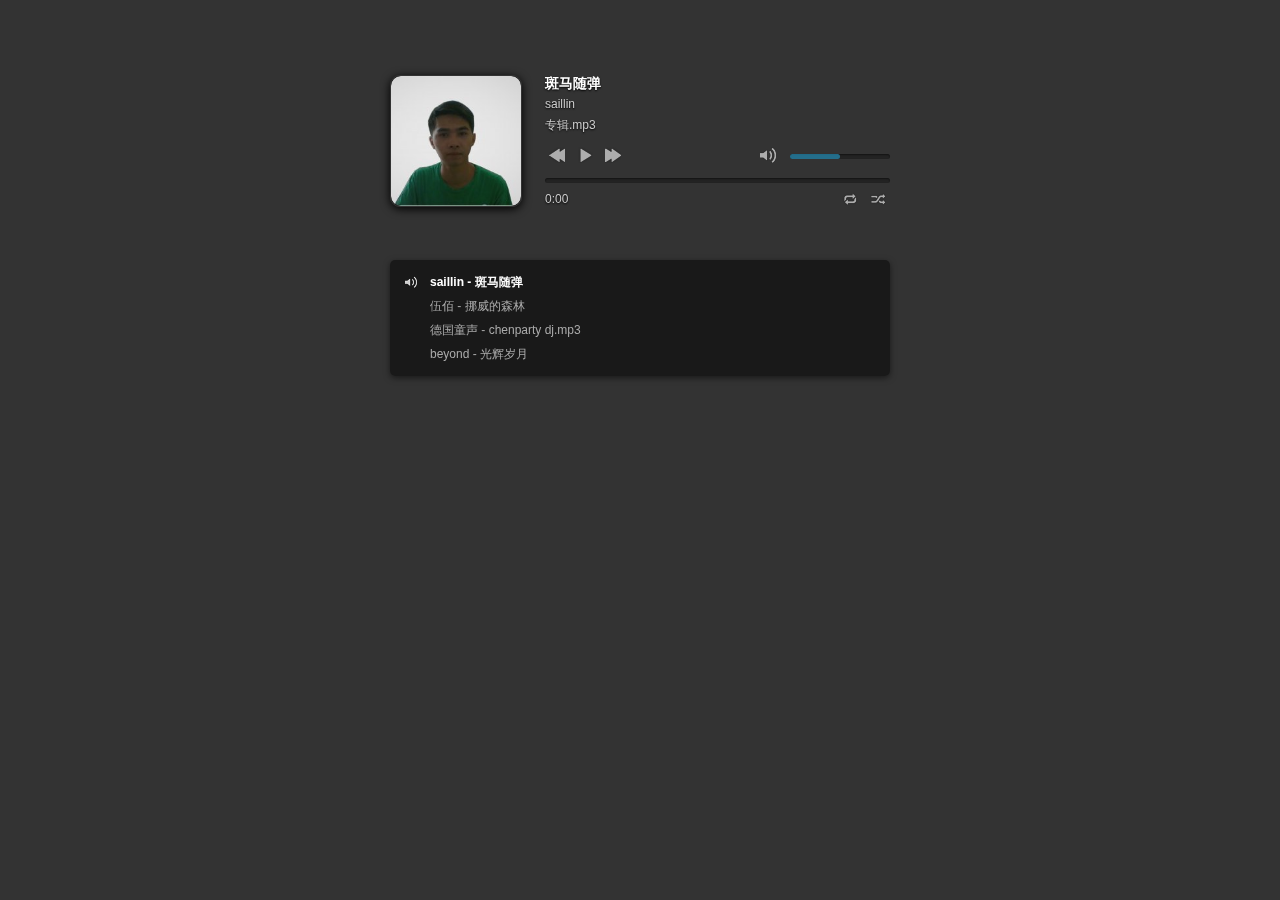
==== music/index.html @ 337a95b1 "增加music页" ====
<!DOCTYPE html PUBLIC "-//W3C//DTD XHTML 1.0 Transitional//EN" "http://www.w3.org/TR/xhtml1/DTD/xhtml1-transitional.dtd">
<html xmlns="http://www.w3.org/1999/xhtml">
<head>
<meta http-equiv="Content-Type" content="text/html; charset=utf-8" />
<title>随心听</title>
<link rel="stylesheet" href="css/stylesheets/style.css">
<script src="js/jquery-1.7.2.min.js"></script>
</head>
<body>
<div id="background">
<div id="player">
	<div class="cover"></div>
	<div class="ctrl">
		<div class="tag">
			<strong>Title</strong>
			<span class="artist">Artist</span>
			<span class="album">Album</span>
		</div>
		<div class="control">
			<div class="left">
				<div class="rewind icon"></div>
				<div class="playback icon"></div>
				<div class="fastforward icon"></div>
			</div>
			<div class="volume right">
				<div class="mute icon left"></div>
				<div class="slider left">
					<div class="pace"></div>
				</div>
			</div>
		</div>
		<div class="progress">
			<div class="slider">
				<div class="loaded"></div>
				<div class="pace"></div>
			</div>
			<div class="timer left">0:00</div>
			<div class="right">
				<div class="repeat icon"></div>
				<div class="shuffle icon"></div>
			</div>
		</div>
	</div>
</div>
<ul id="playlist"></ul>
</div>
<script src="js/jquery-ui-1.8.17.custom.min.js"></script>
<script src="js/script.js"></script>
<div style="display:none;">
<script src="http://s20.cnzz.com/stat.php?id=3992412&web_id=3992412&show=pic" language="JavaScript"></script>
<script>
var _hmt = _hmt || [];
(function() {
  var hm = document.createElement("script");
  hm.src = "https://hm.baidu.com/hm.js?9d2f00b533f9cca146f784443e5bfc96";
  var s = document.getElementsByTagName("script")[0]; 
  s.parentNode.insertBefore(hm, s);
})();
</script>
</div>
</body>
</html>
---- music/css/stylesheets/style.css ----
* {
  margin: 0;
  padding: 0;
}

body {
  font: 14px "Helvetica Neue",Helvetica,Arial,"Lucida Grande",sans-serif;
  background: #333;
  color: #fff;
}

a {
  outline: none;
  text-decoration: none;
}

.left {
  float: left;
}

.right {
  float: right;
}

.clear {
  clear: both;
}

#background {

  background-size: cover;
  position: fixed;
  top: 0;
  left: 0;
  width: 100%;
  height: 100%;
  -moz-user-select: none;
  -khtml-user-select: none;
  -webkit-user-select: none;
  -o-user-select: none;
  user-select: none;
}

#player {
  width: 500px;
  height: 130px;
  padding: 25px;
  margin: 50px auto 30px;
  position: relative;
}
#player .cover {
  background: rgba(0, 0, 0, 0.5);
  border: 1px solid #333;
  position: absolute;
  top: 25px;
  left: 25px;
  overflow: hidden;
  -moz-border-radius: 10px;
  -webkit-border-radius: 10px;
  -o-border-radius: 10px;
  -ms-border-radius: 10px;
  -khtml-border-radius: 10px;
  border-radius: 10px;
  width: 130px;
  height: 130px;
  -moz-box-shadow: 0 2px 10px black;
  -webkit-box-shadow: 0 2px 10px black;
  -o-box-shadow: 0 2px 10px black;
  box-shadow: 0 2px 10px black;
}
#player .cover img {
  -moz-border-radius: 10px;
  -webkit-border-radius: 10px;
  -o-border-radius: 10px;
  -ms-border-radius: 10px;
  -khtml-border-radius: 10px;
  border-radius: 10px;
  width: 130px;
  height: 130px;
}
#player .ctrl {
  margin-left: 155px;
  text-shadow: 0 1px 2px #000;
  line-height: 16px;
}
#player .ctrl .tag strong, #player .ctrl .tag span {
  display: block;
  text-overflow: ellipsis;
}
#player .ctrl .tag span {
  font-size: 12px;
  margin-top: 5px;
  color: #ccc;
}
#player .ctrl .icon {
  background-repeat: no-repeat;
  background-position: center;
  display: inline-block;
  opacity: 0.6;
  cursor: pointer;
  width: 24px;
  height: 24px;
  -moz-transition: 0.3s;
  -webkit-transition: 0.3s;
  -o-transition: 0.3s;
  transition: 0.3s;
  -moz-user-select: none;
  -khtml-user-select: none;
  -webkit-user-select: none;
  -o-user-select: none;
  user-select: none;
}
#player .ctrl .icon:hover, #player .ctrl .icon.enable {
  opacity: 1;
}
#player .ctrl .icon:active {
  opacity: 0.3;
}
#player .ctrl .control {
  margin-top: 10px;
  height: 25px;
}
#player .ctrl .control .rewind {
  background-image: url(../images/rewind.png);
}
#player .ctrl .control .playback {
  background-image: url(../images/play.png);
}
#player .ctrl .control .playback.playing {
  background-image: url(../images/pause.png);
}
#player .ctrl .control .fastforward {
  background-image: url(../images/fastforward.png);
}
#player .ctrl .control .volume .mute {
  background-image: url(../images/volume.png);
}
#player .ctrl .control .volume .mute.enable {
  background-image: url(../images/mute.png);
}
#player .ctrl .control .volume .slider {
  margin-top: 11px;
  margin-left: 10px;
  width: 100px;
}
#player .ctrl .progress {
  margin-top: 10px;
}
#player .ctrl .progress .timer {
  font-size: 12px;
  color: #ccc;
  margin-top: 8px;
}
#player .ctrl .progress .repeat, #player .ctrl .progress .shuffle {
  background-position: center bottom;
}
#player .ctrl .progress .repeat {
  background-image: url(../images/repeat.png);
}
#player .ctrl .progress .repeat.once, #player .ctrl .progress .repeat.all {
  opacity: 1;
}
#player .ctrl .progress .repeat.once {
  position: relative;
}
#player .ctrl .progress .repeat.once:before {
  content: "1";
  position: absolute;
  top: 3px;
  right: -2px;
  font-size: 8px;
}
#player .ctrl .progress .shuffle {
  background-image: url(../images/shuffle.png);
}

.slider {
  background: rgba(0, 0, 0, 0.3);
  height: 5px;
  position: relative;
  cursor: pointer;
  -moz-border-radius: 5px;
  -webkit-border-radius: 5px;
  -o-border-radius: 5px;
  -ms-border-radius: 5px;
  -khtml-border-radius: 5px;
  border-radius: 5px;
  -moz-box-shadow: 0 1px 2px rgba(0, 0, 0, 0.5) inset;
  -webkit-box-shadow: 0 1px 2px rgba(0, 0, 0, 0.5) inset;
  -o-box-shadow: 0 1px 2px rgba(0, 0, 0, 0.5) inset;
  box-shadow: 0 1px 2px rgba(0, 0, 0, 0.5) inset;
}
.slider:hover a, .slider.enable a {
  opacity: 1;
}
.slider a {
  background: #fff;
  margin-left: -2.5px;
  position: absolute;
  opacity: 0;
  width: 5px;
  height: 5px;
  -moz-border-radius: 50%;
  -webkit-border-radius: 50%;
  -o-border-radius: 50%;
  -ms-border-radius: 50%;
  -khtml-border-radius: 50%;
  border-radius: 50%;
  -moz-transition: opacity 0.3s;
  -webkit-transition: opacity 0.3s;
  -o-transition: opacity 0.3s;
  transition: opacity 0.3s;
}
.slider .loaded, .slider .pace {
  position: absolute;
  height: 100%;
  opacity: 0.7;
  -moz-border-radius: 5px;
  -webkit-border-radius: 5px;
  -o-border-radius: 5px;
  -ms-border-radius: 5px;
  -khtml-border-radius: 5px;
  border-radius: 5px;
}
.slider .loaded {
  background: rgba(255, 255, 255, 0.1);
}
.slider .pace {
  background: #258fb8;
}

#playlist {
  background: rgba(0, 0, 0, 0.5);
  width: 470px;
  margin: 0 auto 50px;
  padding: 10px 15px;
  list-style: none;
  position: relative;
  -moz-border-radius: 5px;
  -webkit-border-radius: 5px;
  -o-border-radius: 5px;
  -ms-border-radius: 5px;
  -khtml-border-radius: 5px;
  border-radius: 5px;
  -moz-box-shadow: 0 2px 6px rgba(0, 0, 0, 0.5);
  -webkit-box-shadow: 0 2px 6px rgba(0, 0, 0, 0.5);
  -o-box-shadow: 0 2px 6px rgba(0, 0, 0, 0.5);
  box-shadow: 0 2px 6px rgba(0, 0, 0, 0.5);
}
#playlist li {
  color: #aaa;
  font-size: 12px;
  line-height: 2;
  padding-left: 25px;
  cursor: pointer;
  text-overflow: ellipsis;
  -moz-transition: 0.3s;
  -webkit-transition: 0.3s;
  -o-transition: 0.3s;
  transition: 0.3s;
}
#playlist li:hover {
  color: #fff;
}
#playlist li.playing {
  background: url(../images/playing.png) no-repeat 0 center;
  color: #fff;
  font-weight: bold;
}

footer {
  position: relative;
  font-size: 12px;
  color: white;
  margin-top:160px;
  text-shadow: 0 1px 2px #000;
  text-align: center;
}
footer a {
  color: #fff;
  font-weight: bold;
}
footer a:hover {
  text-decoration: none;
}
/*
本代码由素材家园收集并编辑整理;
尊重他人劳动成果;
转载请保留精品代码链接 - www.jphtml.com
*/
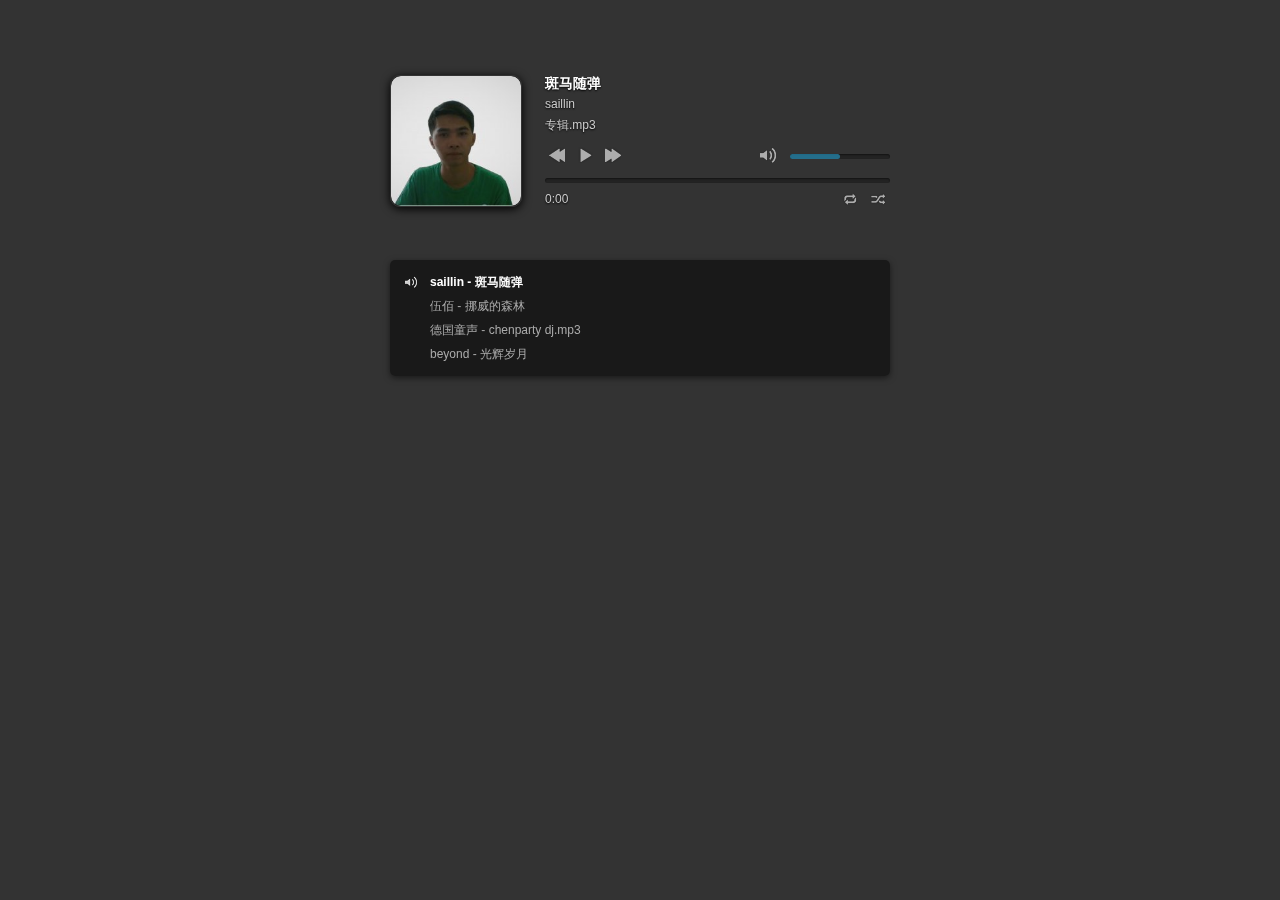
==== commit 854b61ec: "修改移动端兼容" ====
--- a/music/index.html
+++ b/music/index.html
@@ -2,8 +2,10 @@
 <html xmlns="http://www.w3.org/1999/xhtml">
 <head>
 <meta http-equiv="Content-Type" content="text/html; charset=utf-8" />
+<meta http-equiv="X-UA-Compatible" content="IE=edge,chrome=1">
 <title>随心听</title>
 <link rel="stylesheet" href="css/stylesheets/style.css">
+<link rel="shortcut icon" type="image/x-icon" href="https://zhaopianq.top/images/ico/36b3ee2d91ed.ico">
 <script src="js/jquery-1.7.2.min.js"></script>
 </head>
 <body>
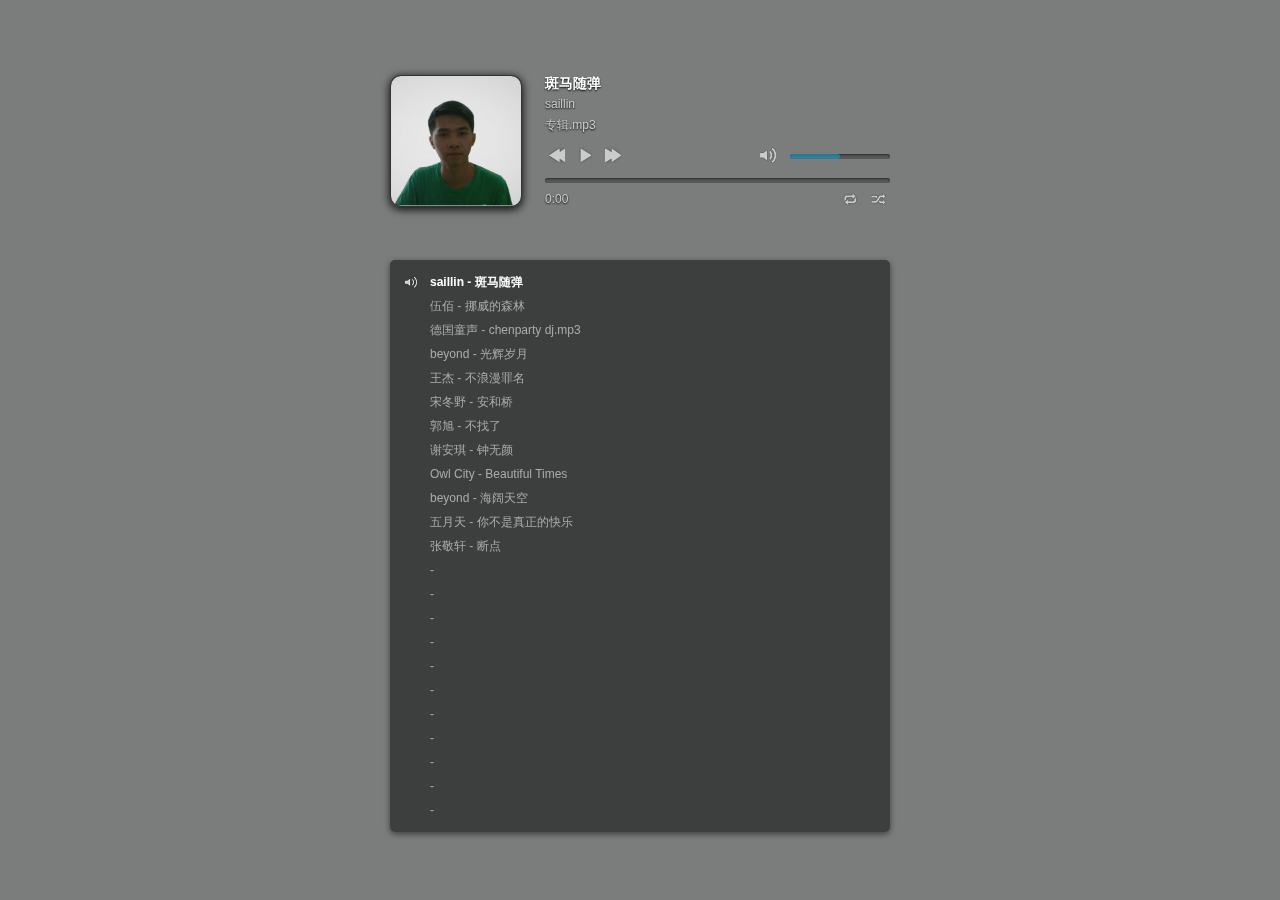
==== commit 7a80e953: "修改css" ====
--- a/music/index.html
+++ b/music/index.html
@@ -7,8 +7,9 @@
 <link rel="stylesheet" href="css/stylesheets/style.css">
 <link rel="shortcut icon" type="image/x-icon" href="https://zhaopianq.top/images/ico/36b3ee2d91ed.ico">
 <script src="js/jquery-1.7.2.min.js"></script>
+<script src="js/tuod.js"></script>
 </head>
-<body>
+<body style="background-color:#7B7D7D;">
 <div id="background">
 <div id="player">
 	<div class="cover"></div>
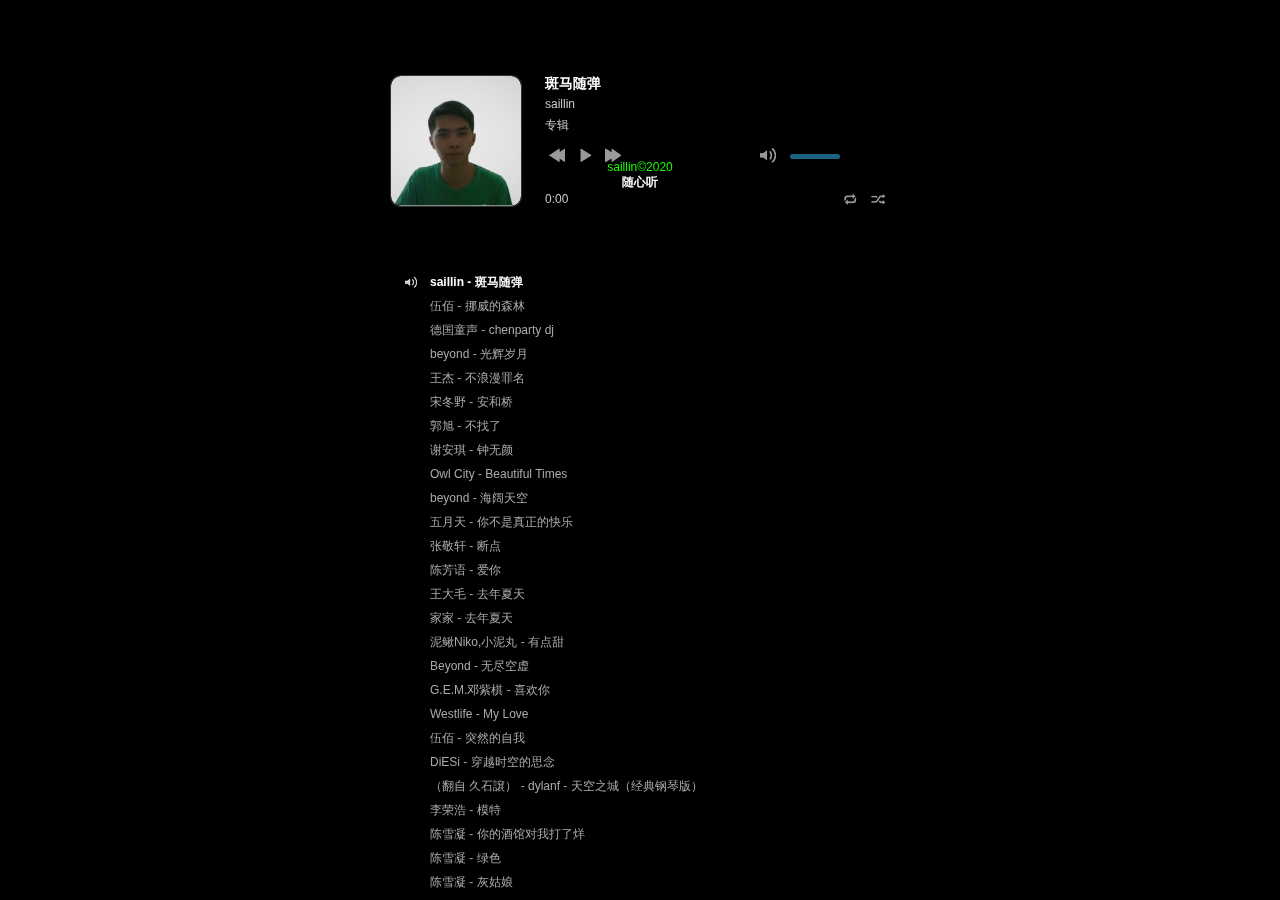
==== commit 8aa7dedb: "修改一些页面" ====
--- a/music/index.html
+++ b/music/index.html
@@ -9,7 +9,7 @@
 <script src="js/jquery-1.7.2.min.js"></script>
 <script src="js/tuod.js"></script>
 </head>
-<body style="background-color:#7B7D7D;">
+<body style="background-color:#000000;">
 <div id="background">
 <div id="player">
 	<div class="cover"></div>
@@ -61,5 +61,11 @@
 })();
 </script>
 </div>
+<footer>
+<div>
+<p style="color:#17FF00";>saillin©2020</p>
+<a href="https://zhaopianq.top/music/index.html"target="_blank">随心听</a>
+</div>
+</footer>
 </body>
 </html>
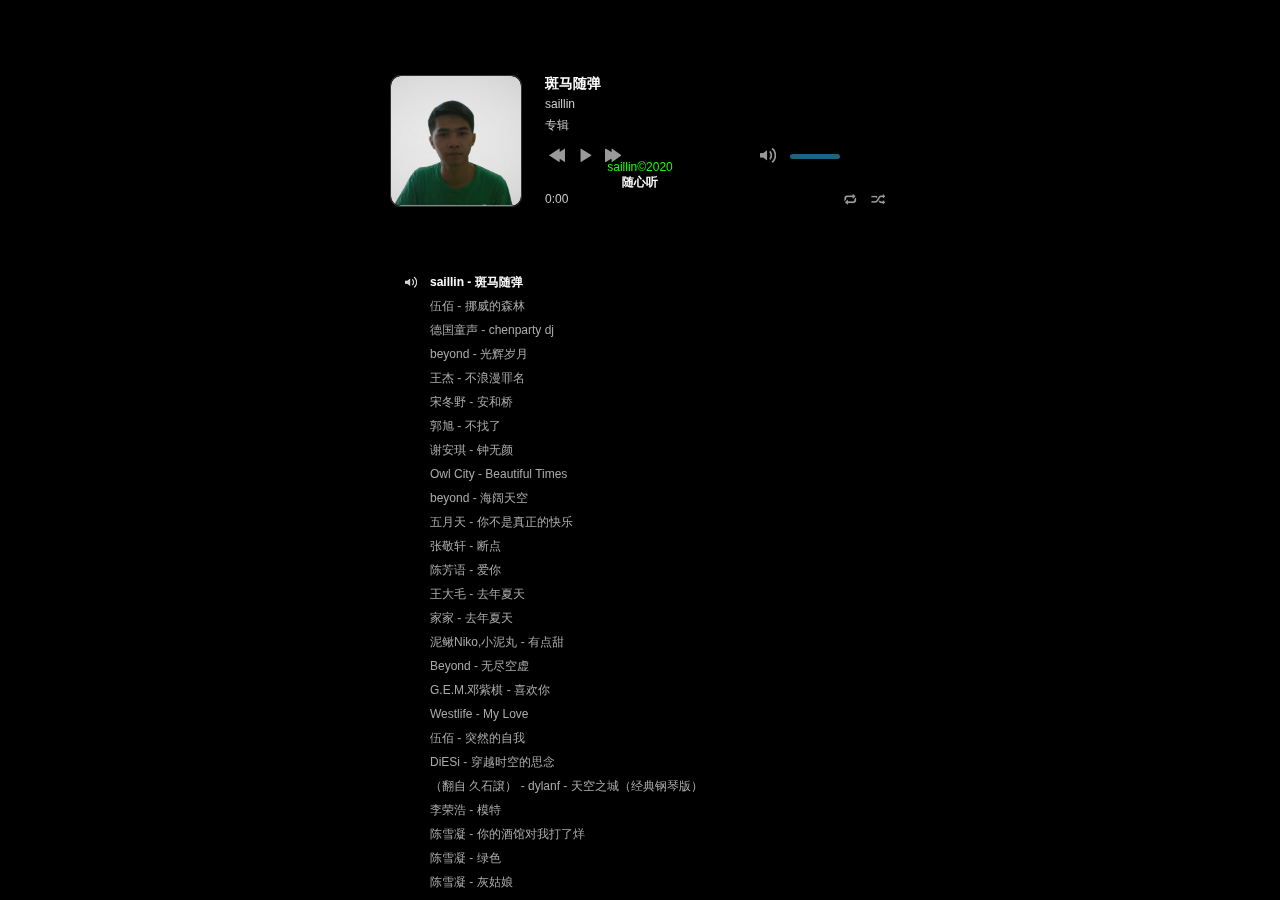
==== commit a319d9bc: "修改一些页面" ====
--- a/music/index.html
+++ b/music/index.html
@@ -2,7 +2,10 @@
 <html xmlns="http://www.w3.org/1999/xhtml">
 <head>
 <meta http-equiv="Content-Type" content="text/html; charset=utf-8" />
-<meta http-equiv="X-UA-Compatible" content="IE=edge,chrome=1">
+<meta name="viewport" content="width=device-width,height=device-height,initial-scale=1.0,maximum-scale=1.0,user-scalable=no">
+<meta name="apple-mobile-web-app-capable" content="yes">
+<meta name="apple-mobile-web-app-status-bar-style" content="black">
+<meta name="format-detection" content="telephone=no">
 <title>随心听</title>
 <link rel="stylesheet" href="css/stylesheets/style.css">
 <link rel="shortcut icon" type="image/x-icon" href="https://zhaopianq.top/images/ico/36b3ee2d91ed.ico">
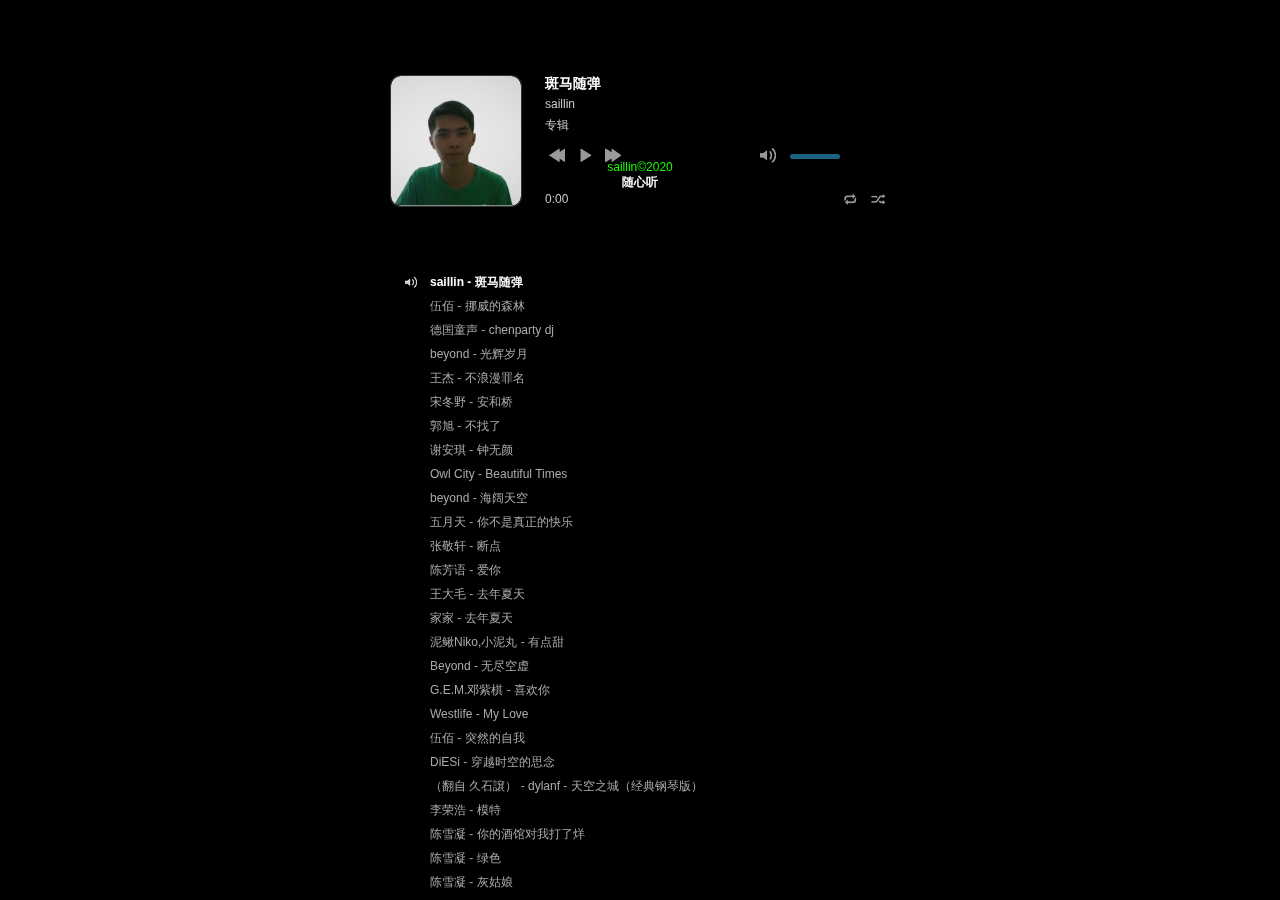
==== commit 20f779a3: "修改一些页面" ====
--- a/music/index.html
+++ b/music/index.html
@@ -2,7 +2,7 @@
 <html xmlns="http://www.w3.org/1999/xhtml">
 <head>
 <meta http-equiv="Content-Type" content="text/html; charset=utf-8" />
-<meta name="viewport" content="width=device-width,height=device-height,initial-scale=1.0,maximum-scale=1.0,user-scalable=no">
+<meta name="viewport" content="width=device-width,height=device-height,initial-scale=1.0,maximum-scale=1.0,user-scalable=yes">
 <meta name="apple-mobile-web-app-capable" content="yes">
 <meta name="apple-mobile-web-app-status-bar-style" content="black">
 <meta name="format-detection" content="telephone=no">
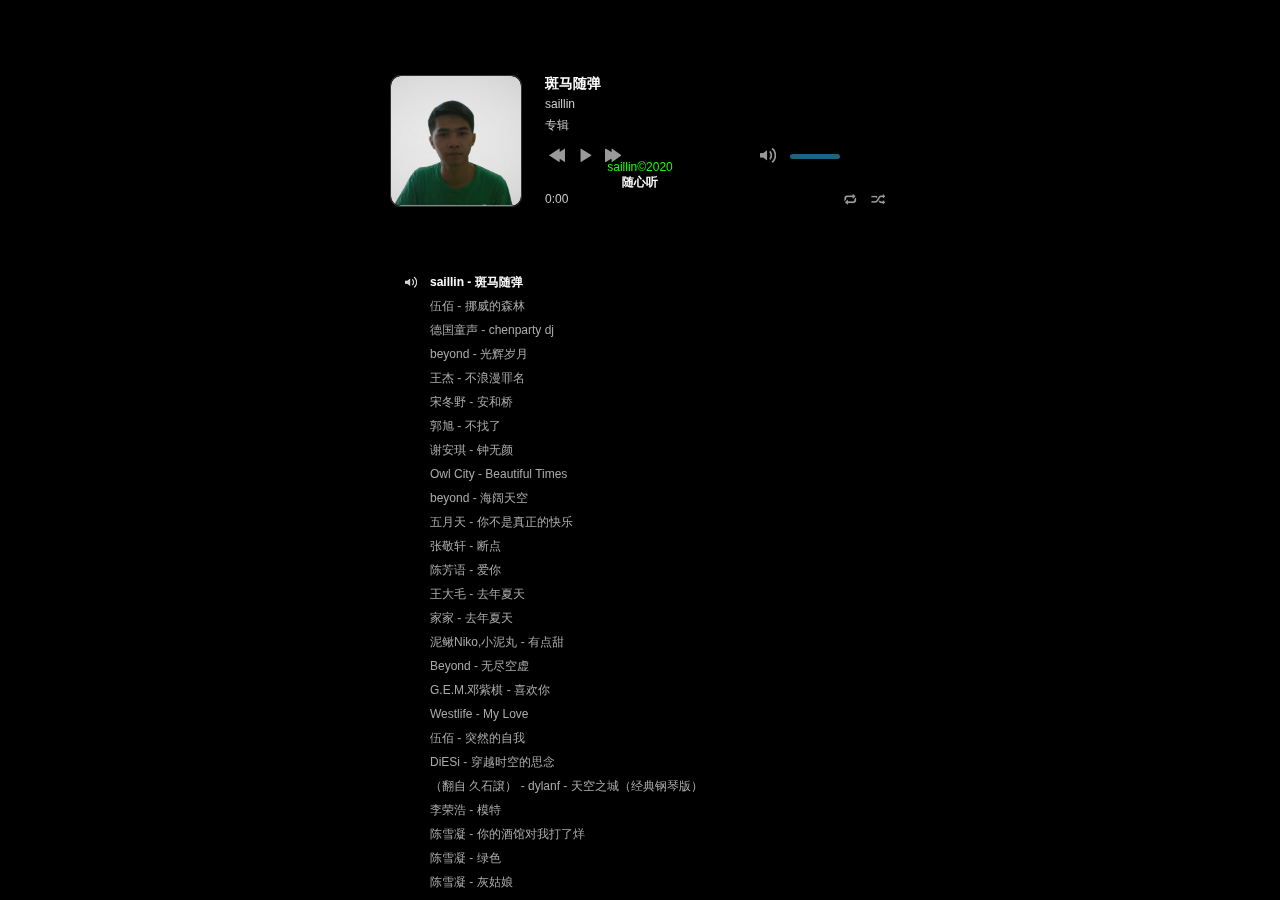
==== commit 36717a17: "xiugai" ====
--- a/music/index.html
+++ b/music/index.html
@@ -8,7 +8,7 @@
 <meta name="format-detection" content="telephone=no">
 <title>随心听</title>
 <link rel="stylesheet" href="css/stylesheets/style.css">
-<link rel="shortcut icon" type="image/x-icon" href="https://zhaopianq.top/images/ico/36b3ee2d91ed.ico">
+<link rel="shortcut icon" type="image/x-icon" href="https://zhaopianq.top/images/ico/36b3ee2d91ed2.ico">
 <script src="js/jquery-1.7.2.min.js"></script>
 <script src="js/tuod.js"></script>
 </head>
